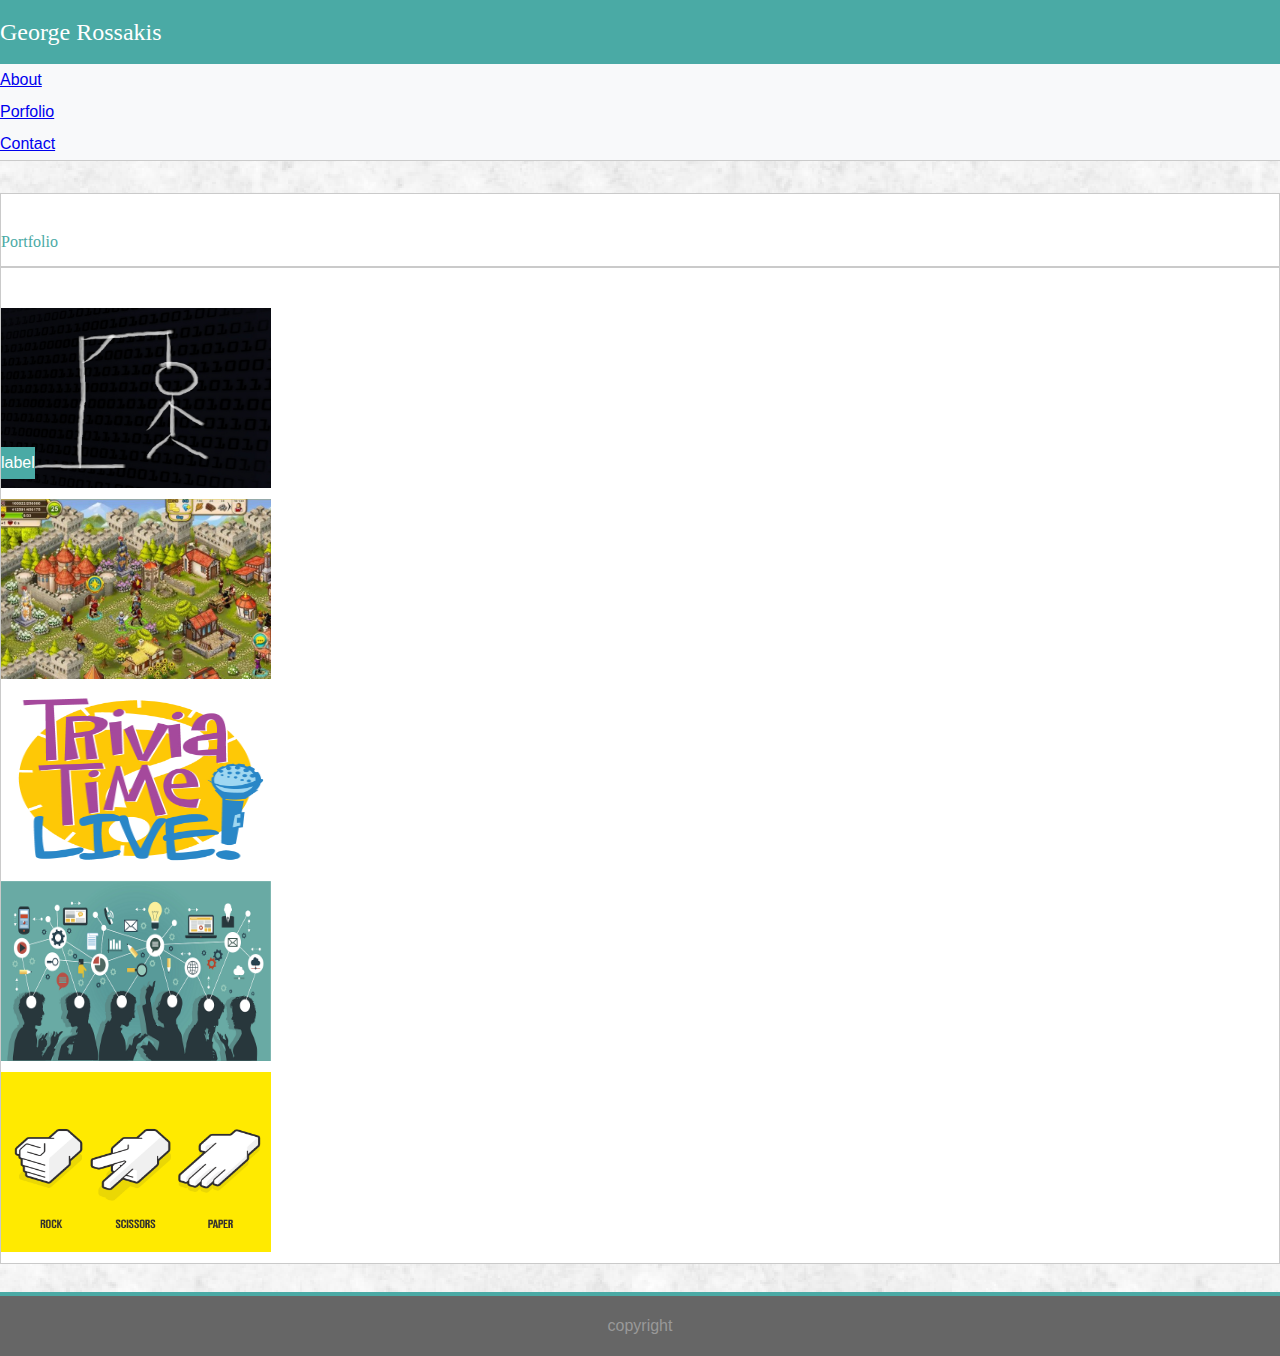
==== portfolio.html @ af20a4cf "made pages responsive using bootstrap references" ====
<!DOCTYPE html>
<html lang="en">

<head>
    <title>About</title>
    <meta charset="UTF-8">
    <meta name="viewport" content="width=device-width, initial-scale=1.0">
    <meta http-equiv="X-UA-Compatible" content="ie=edge">
    <link rel="stylesheet" href="assets/css/reset.css">
    <link rel="stylesheet" href="https://stackpath.bootstrapcdn.com/bootstrap/4.1.1/css/bootstrap.min.css" integrity="sha384-WskhaSGFgHYWDcbwN70/dfYBj47jz9qbsMId/iRN3ewGhXQFZCSftd1LZCfmhktB"
        crossorigin="anonymous">
    <script src="https://code.jquery.com/jquery-3.3.1.slim.min.js" integrity="sha384-q8i/X+965DzO0rT7abK41JStQIAqVgRVzpbzo5smXKp4YfRvH+8abtTE1Pi6jizo"
        crossorigin="anonymous"></script>
    <script src="https://cdnjs.cloudflare.com/ajax/libs/popper.js/1.14.3/umd/popper.min.js" integrity="sha384-ZMP7rVo3mIykV+2+9J3UJ46jBk0WLaUAdn689aCwoqbBJiSnjAK/l8WvCWPIPm49"
        crossorigin="anonymous"></script>
    <script src="https://stackpath.bootstrapcdn.com/bootstrap/4.1.1/js/bootstrap.min.js" integrity="sha384-smHYKdLADwkXOn1EmN1qk/HfnUcbVRZyYmZ4qpPea6sjB/pTJ0euyQp0Mk8ck+5T"
        crossorigin="anonymous"></script>
    <link rel="stylesheet" href="assets/css/style.css">
</head>

<body>
    
    <header>
        <div class="container">
            <div class="row justify-content-center">

                <div class="col-sm-12 col-md-4 text-center namebox">
                George Rossakis
                </div>

                <div class="col-md-4">
                </div>

                <div class="col-6 col-md-4 text-center">
                    <nav class="navbar navbar-expand navbar-light bg-light row">
                        <div class="collapse navbar-collapse justify-content-center" id="navbarNav">
                            <ul class="navbar-nav">
                                <li class="nav-item">
                                    <a class="nav-link" href="index.html">About</a>
                                </li>
                                <li class="nav-item active">
                                    <a class="nav-link" href="portfolio.html">Porfolio</a>
                                </li>
                                <li class="nav-item">
                                    <a class="nav-link" href="contact.html">Contact</a>
                                </li>
                            </ul>
                        </div>
                    </nav>
                </div>
            </div>
        </div>
    </header>

    <br>
    <div class="container">
        <div class="row">
            <section class="col-12 col-md-12 col-lg-8">
                    
                <br>
                <h2>Portfolio</h2>
                <hr>
                <br>
                
                <div class="row">

                    <div class="imgbox col-12 col-md-6 mb-4">
                        <a href="#"><img class="portpic mx-auto d-block" src="assets/images/hangman.jpg" alt="Word Guess"></a>
                        <div class="boxlabel text-center d-block mx-auto">
                            label
                        </div>
                    </div>
                    <div class="col-12 col-md-6 mb-4">
                        <a href="#"><img class="portpic mx-auto d-block" src="assets/images/rpg.jpg" alt="RPG Game"></a>
                    </div>
                    <div class="col-12 col-md-6 mb-4">
                        <a href="#"><img class="portpic mx-auto d-block" src="assets/images/trivia.jpg" alt="Trivia Game"></a>
                    </div>
                    <div class="col-12 col-md-6 mb-4">
                        <a href="#"><img class="portpic mx-auto d-block" src="assets/images/widget.png" alt="Info Widget"></a>
                    </div>
                    <div class="col-12 col-md-6 mb-4">
                        <a href="#"><img class="portpic mx-auto d-block" src="assets/images/rps.png" alt="Rock Paper Scissors Game"></a>
                    </div>

                </div>
            
            </section>
        </div>
    </div>
    <br>
    <footer class="footer">
        <div class="container">
            copyright
        </div>
    </footer>

</body>

</html>
---- assets/css/style.css ----
html{
    position: relative;
    min-height: 100%;
}
body{
    font-family:'Arial', 'Helvetica Neue', Helvetica, sans-serif;
    color: #777777;
    background-image: url("../images/fresh_snow.png");
    line-height: 200%;
    margin-bottom: 60px;
}

h5{
    color: #777777;
}

h2{
    font-family: 'Georgia', Times, Times New Roman, serif;
    color: #4aaaa5;
}

header{
    background-color: #f8f9fa;
    border-bottom: 1px solid #cacaca;
}

section{
    border: 1px solid #cacaca;
    background-color: #ffffff;
}

footer{
    text-align: center;
    background-color: #666666;
    color: #999999;
    border-top: 4px solid #4aaaa5;
    position: absolute;
    bottom: 0;
    width: 100%;
    height: 60px;
    line-height: 60px;
}

hr{
    border: 1px solid #cacaca;
}

.namebox{
    background-color: #4aaaa5;
    color: #ffffff;
    font-size: 24px;
    line-height: 64px;
    font-family: 'Georgia', Times, Times New Roman, serif;
}

.georgepic{
    height: 240px;
    width: 360px;
}

.portpic{
    height: 180px;
    width: 270px;
}

.imgbox{
    position: relative;
}

.boxlabel{
    position: absolute;
    bottom: 20px;
    color: #ffffff;
    background-color: #4aaaa5;
}

.submitbutton{
    color: #ffffff;
    background-color: #4aaaa5;
}
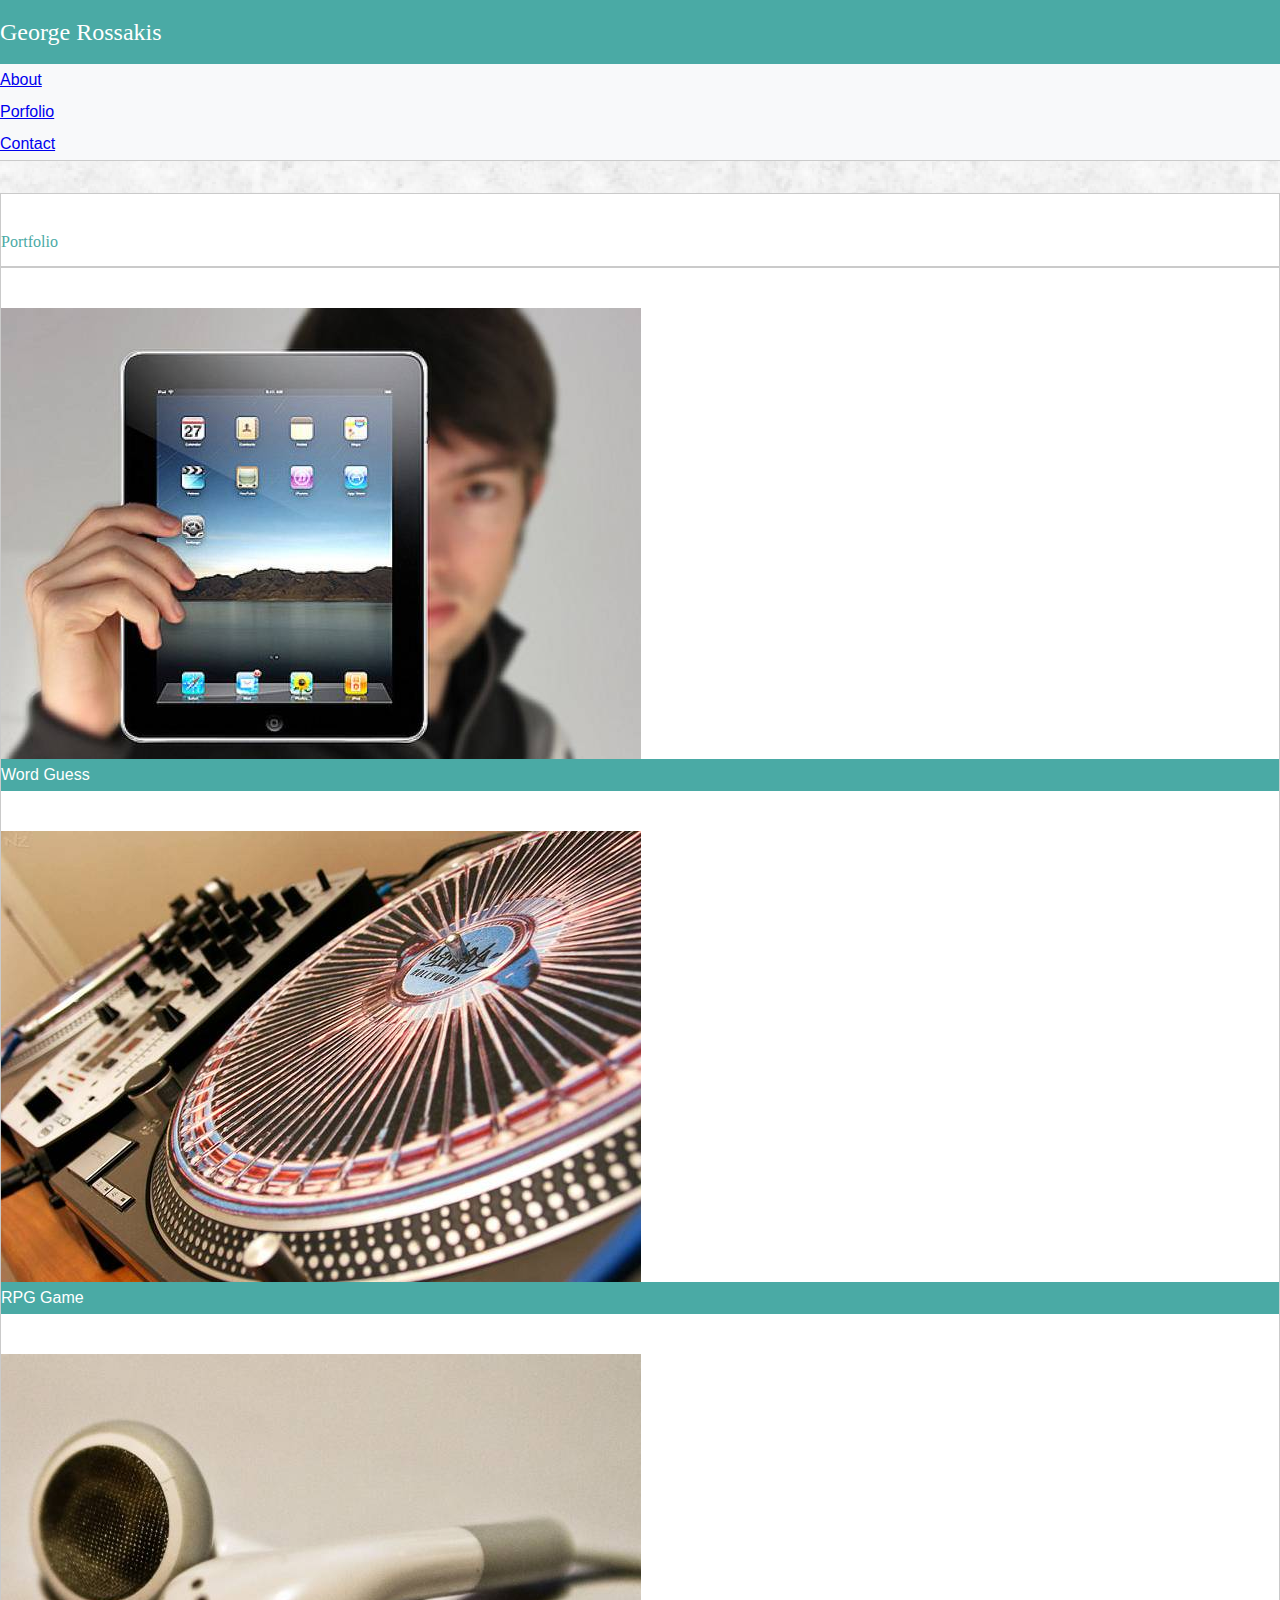
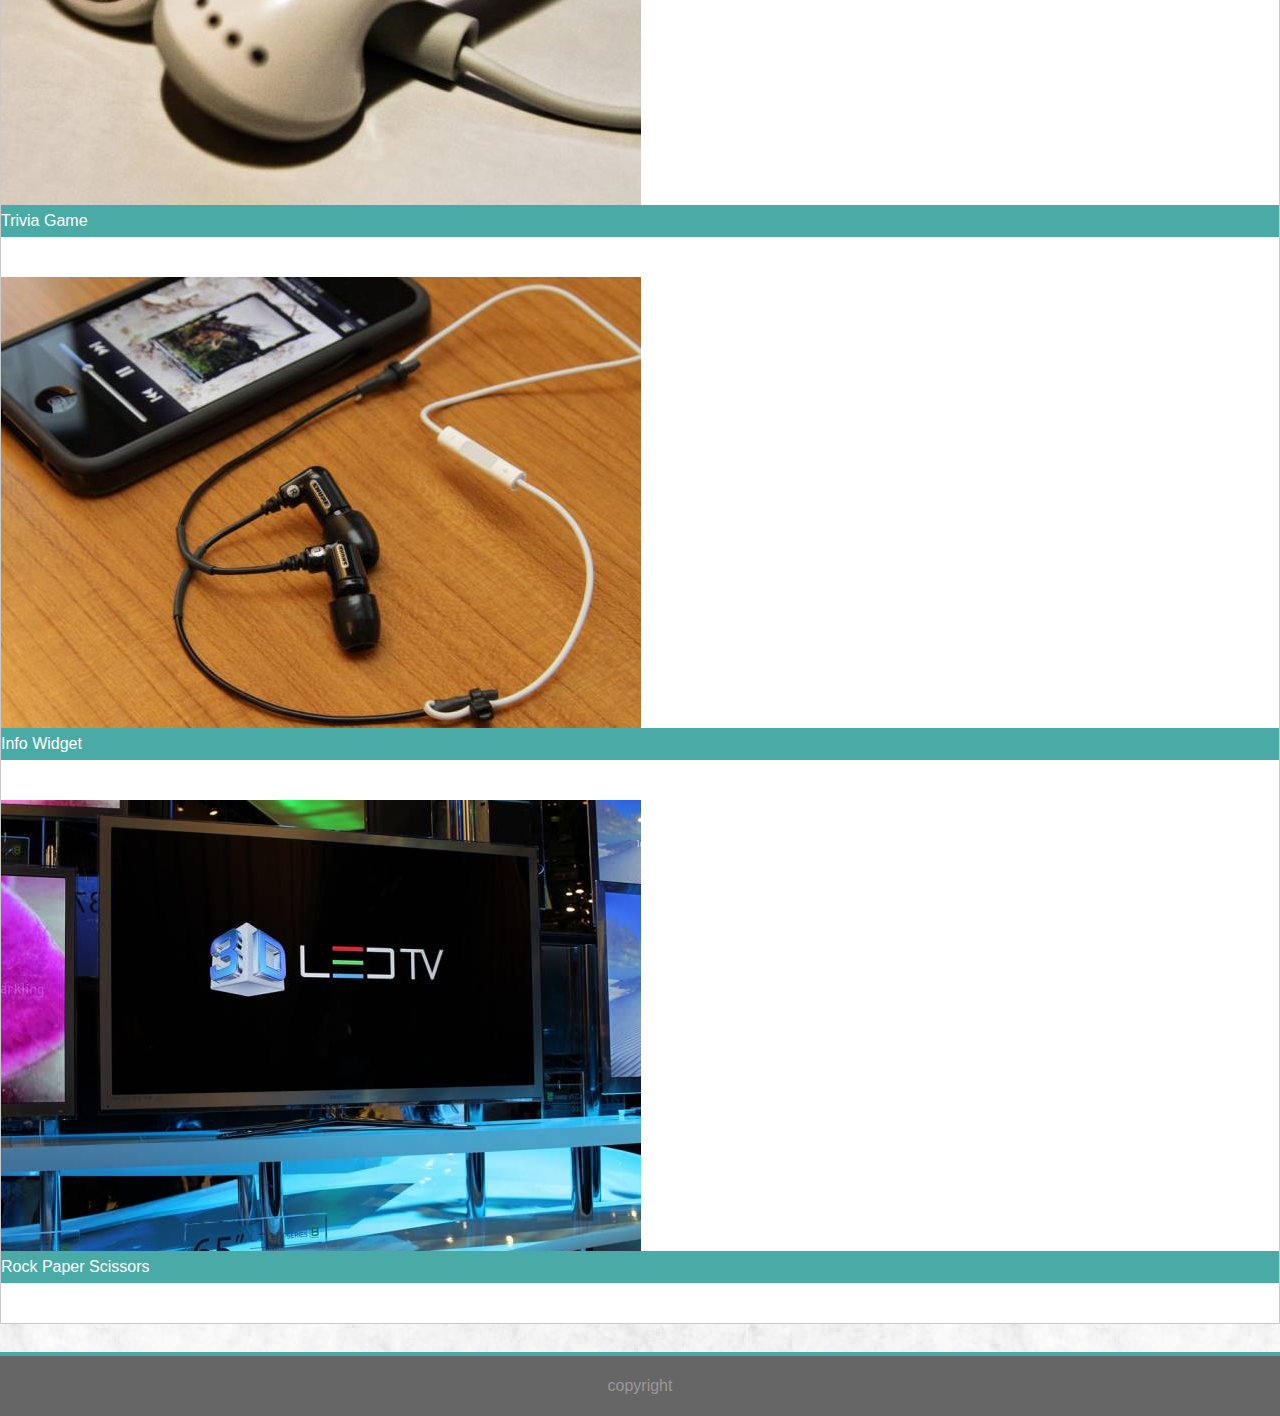
==== commit 854ce780: "final tweaks and edits" ====
--- a/portfolio.html
+++ b/portfolio.html
@@ -64,23 +64,35 @@
                 
                 <div class="row">
 
-                    <div class="imgbox col-12 col-md-6 mb-4">
-                        <a href="#"><img class="portpic mx-auto d-block" src="assets/images/hangman.jpg" alt="Word Guess"></a>
-                        <div class="boxlabel text-center d-block mx-auto">
-                            label
+                    <div class="col-12 col-md-6 mb-4">
+                        <a href="#"><img class="img-fluid mx-auto d-block" src="assets/images/hangman.jpg" alt="Word Guess"></a>
+                        <div class="boxlabel text-center d-block mx-auto justify-content-center">
+                            Word Guess
                         </div>
                     </div>
                     <div class="col-12 col-md-6 mb-4">
-                        <a href="#"><img class="portpic mx-auto d-block" src="assets/images/rpg.jpg" alt="RPG Game"></a>
+                        <a href="#"><img class="img-fluid mx-auto d-block" src="assets/images/rpg.jpg" alt="RPG Game"></a>
+                        <div class="boxlabel text-center d-block mx-auto justify-content-center">
+                            RPG Game
+                        </div>
                     </div>
                     <div class="col-12 col-md-6 mb-4">
-                        <a href="#"><img class="portpic mx-auto d-block" src="assets/images/trivia.jpg" alt="Trivia Game"></a>
+                        <a href="#"><img class="img-fluid mx-auto d-block" src="assets/images/trivia.jpg" alt="Trivia Game"></a>
+                        <div class="boxlabel text-center d-block mx-auto justify-content-center">
+                            Trivia Game
+                        </div>
                     </div>
                     <div class="col-12 col-md-6 mb-4">
-                        <a href="#"><img class="portpic mx-auto d-block" src="assets/images/widget.png" alt="Info Widget"></a>
+                        <a href="#"><img class="img-fluid mx-auto d-block" src="assets/images/widget.jpg" alt="Info Widget"></a>
+                        <div class="boxlabel text-center d-block mx-auto justify-content-center">
+                            Info Widget
+                        </div>
                     </div>
                     <div class="col-12 col-md-6 mb-4">
-                        <a href="#"><img class="portpic mx-auto d-block" src="assets/images/rps.png" alt="Rock Paper Scissors Game"></a>
+                        <a href="#"><img class="img-fluid mx-auto d-block" src="assets/images/rps.jpg" alt="Rock Paper Scissors Game"></a>
+                        <div class="boxlabel text-center d-block mx-auto justify-content-center">
+                            Rock Paper Scissors
+                        </div>
                     </div>
 
                 </div>
--- a/assets/css/style.css
+++ b/assets/css/style.css
@@ -53,23 +53,9 @@
     font-family: 'Georgia', Times, Times New Roman, serif;
 }
 
-.georgepic{
-    height: 240px;
-    width: 360px;
-}
-
-.portpic{
-    height: 180px;
-    width: 270px;
-}
-
-.imgbox{
+.boxlabel{
     position: relative;
-}
-
-.boxlabel{
-    position: absolute;
-    bottom: 20px;
+    bottom: 40px;
     color: #ffffff;
     background-color: #4aaaa5;
 }
